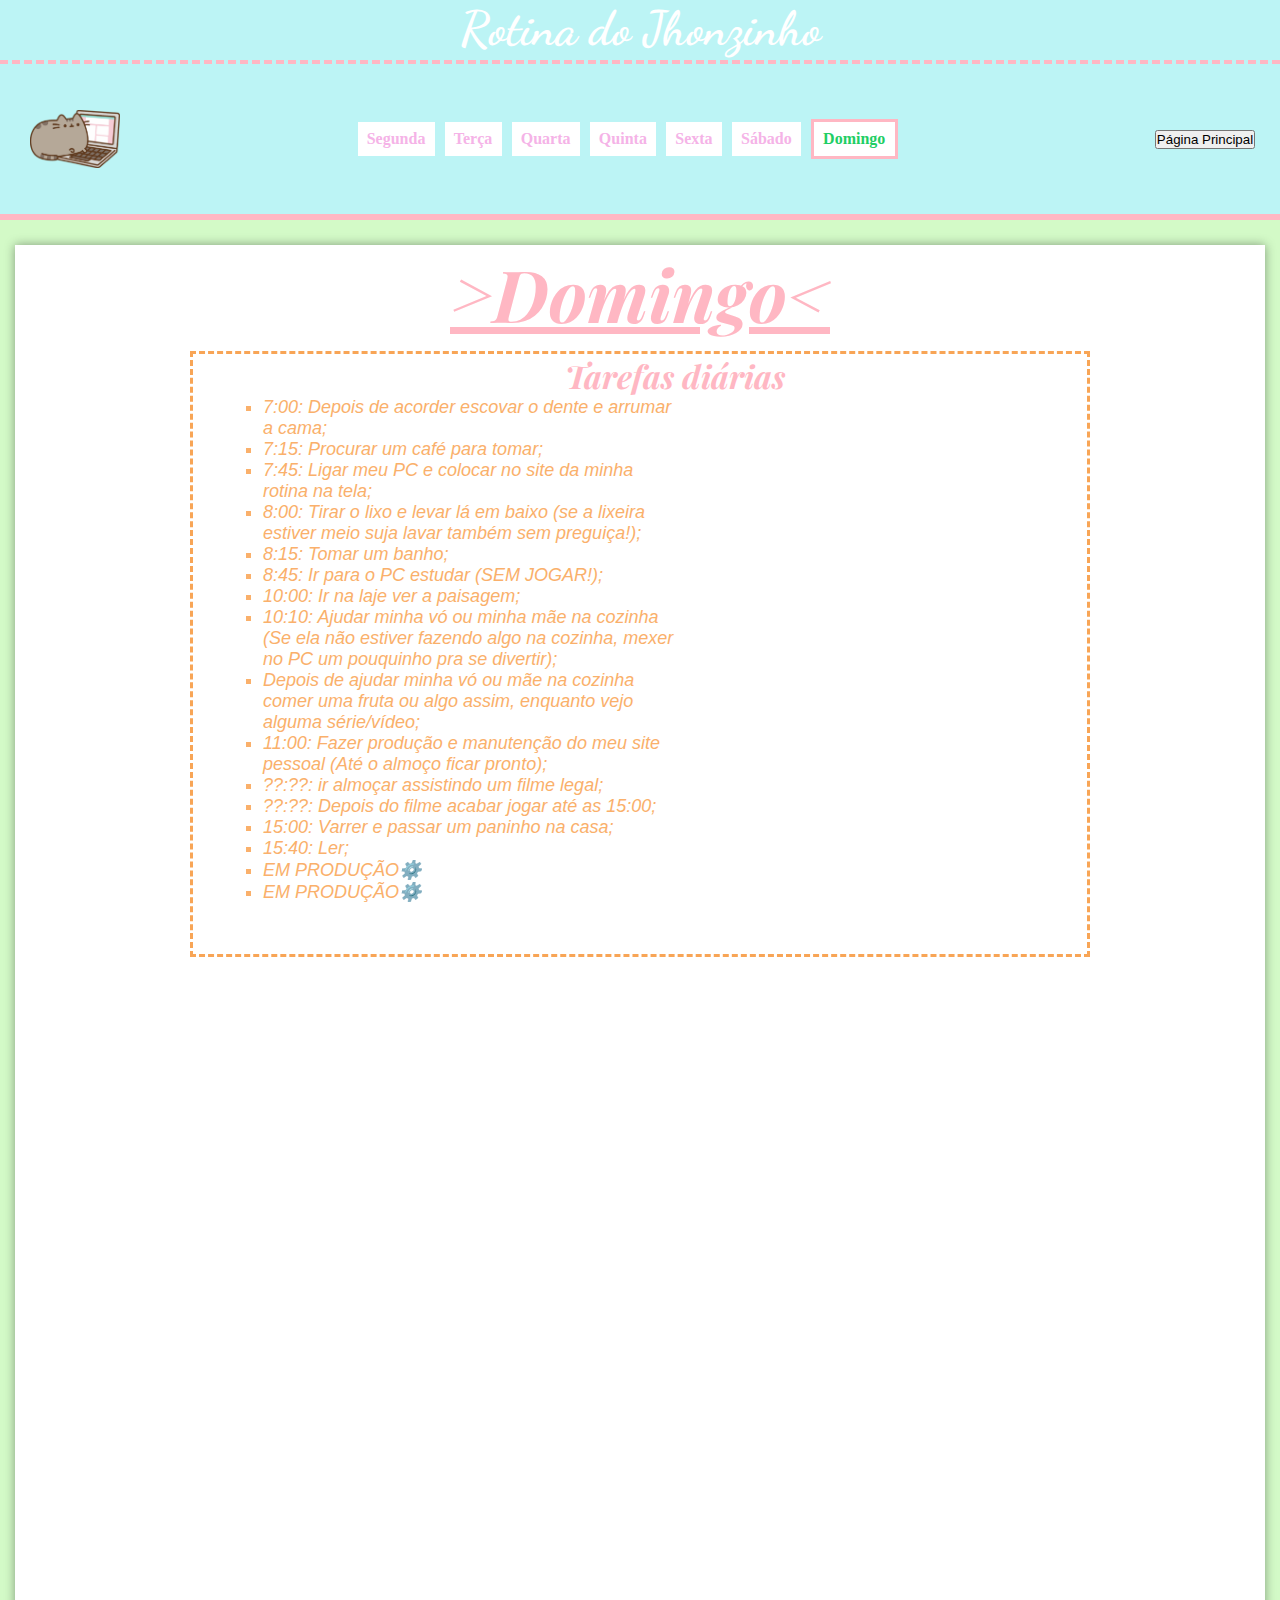
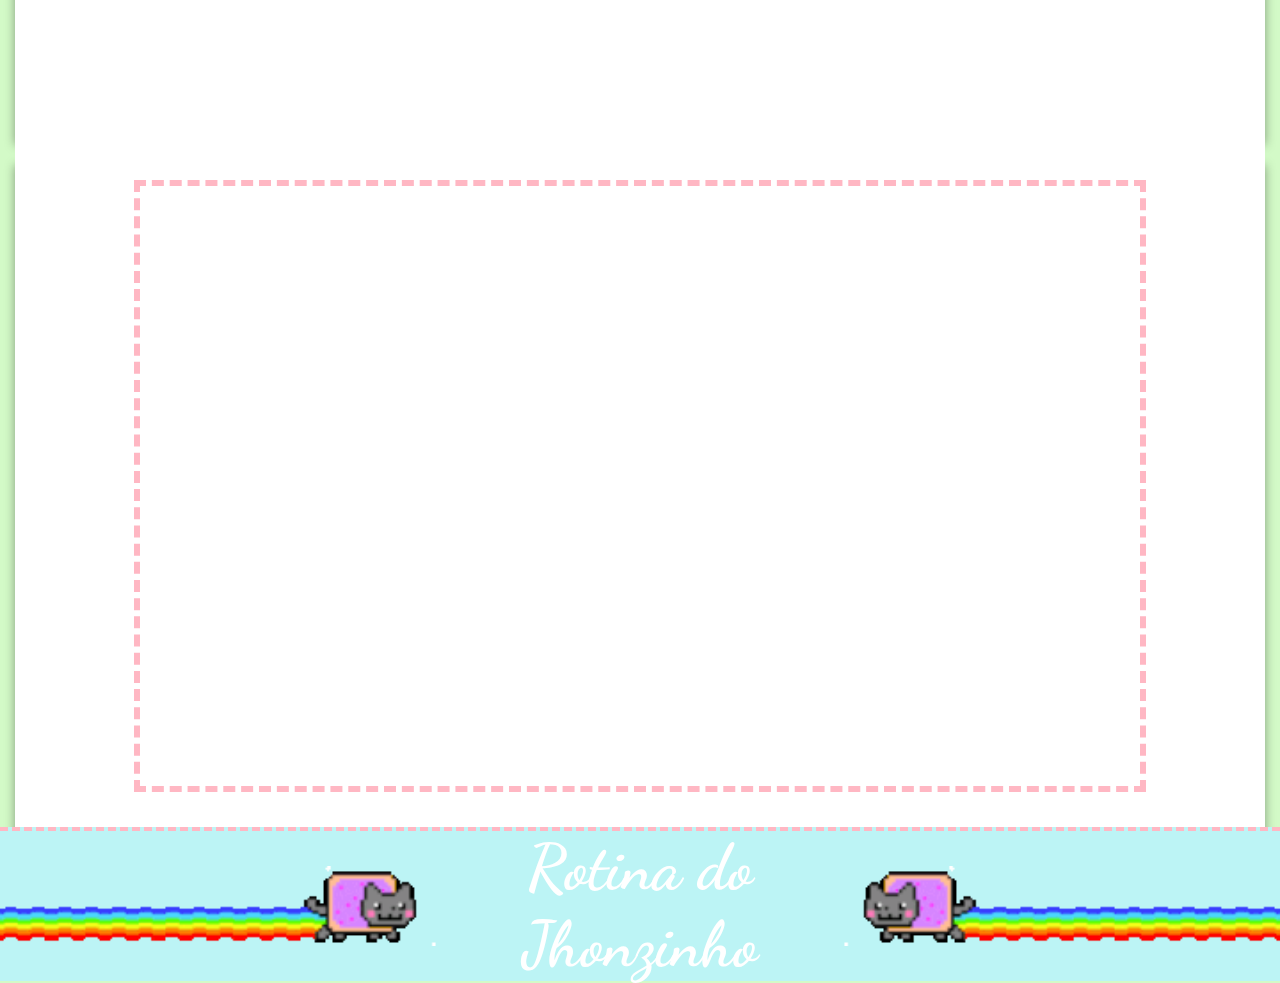
==== Dias-da-semana-html/domingo.html @ 5cc9ad03 "Organizada nos arquivo" ====
<!DOCTYPE html>
<html lang="pt-br">
<head>
    <meta charset="UTF-8">
    <meta http-equiv="X-UA-Compatible" content="IE=edge">
    <meta name="viewport" content="width=device-width, initial-scale=1.0">
    <link rel="shortcut icon" href="../Favicon/favicon.ico" type="image/x-icon">
    <link rel="stylesheet" href="../Style/style-padrao.css">
    <link rel="stylesheet" href="../style-domingo.css">
    <title>>Domingo<</title>
</head>
<body>
    <header>
        <h1>Rotina do Jhonzinho</h1>
        <nav>              
            <img class="gatinho-no-pc" src="../gatinho-no-pc-removebg.png" alt="gatinho no pc">    
            <div class="dias-da-semana">
                <a href="segunda-feira.html" class="segunda dias-uteis flex-grow1">Segunda</a>
                <a href="terça-feira.html" class="terça dias-uteis flex-grow1">Terça</a>
                <a href="quarta-feira.html" class="quarta dias-uteis flex-grow1">Quarta</a>
                <a href="quinta-feira.html" class="quinta dias-uteis flex-grow1">Quinta</a>
                <a href="sexta-feira.html" class="sexta dias-uteis flex-grow1">Sexta</a>
                <a href="sabado.html" class="sabado final-de-semana flex-grow1">Sábado</a>
                <a href="domingo.html" class="domingo final-de-semana flex-grow1">Domingo</a>
            </div>

            <div class="espaco-lado-esquerdo-nav">
                <a href="../index.html"><input class="botao-header" type="button" value="Página Principal"></a>
            </div>
        </nav>
    </header>

        <main class="main-dias-da-semana">
            <p class="dia-main">>Domingo<</p>
            
            <div class="lista-de-cima">
                <div class="tarefas-diarias">
                    <h1 class="primeira-lista-titulo">Tarefas diárias</h1>
                    <ul>
                        
                        <li class="item-primeira-lista">7:00: Depois de acorder escovar o dente e arrumar a cama;</li>
                        <li class="item-primeira-lista">7:15: Procurar um café para tomar;</li>
                        <li class="item-primeira-lista">7:45: Ligar meu PC e colocar no site da minha rotina na tela;</li>
                        <li class="item-primeira-lista">8:00: Tirar o lixo e levar lá em baixo (se a lixeira estiver meio suja lavar também sem preguiça!);</li>
                        <li class="item-primeira-lista">8:15: Tomar um banho;</li>
                        <li class="item-primeira-lista">8:45: Ir para o PC estudar (SEM JOGAR!);</li>
                        <li class="item-primeira-lista">10:00: Ir na laje ver a paisagem;</li>
                        <li class="item-primeira-lista">10:10: Ajudar minha vó ou minha mãe na cozinha (Se ela não estiver fazendo algo na cozinha, mexer no PC um pouquinho pra se divertir);</li>
                        <li class="item-primeira-lista">Depois de ajudar minha vó ou mãe na cozinha comer uma fruta ou algo assim, enquanto vejo alguma série/vídeo;</li>
                        <li class="item-primeira-lista">11:00: Fazer produção e manutenção do meu site pessoal (Até o almoço ficar pronto);</li>
                        <li class="item-primeira-lista">??:??: ir almoçar assistindo um filme legal;</li>
                        <li class="item-primeira-lista">??:??: Depois do filme acabar jogar até as 15:00;</li>
                        <li class="item-primeira-lista">15:00: Varrer e passar um paninho na casa;</li>
                        <li class="item-primeira-lista">15:40: Ler;</li>
                        <li class="item-primeira-lista">EM PRODUÇÃO⚙️</li>
                        <li class="item-primeira-lista">EM PRODUÇÃO⚙️</li>


                    </ul>
                </div>
            


        </main>

        <div class="div-emcima-do-footer">
            <iframe class="mlem" src="https://www.youtube.com/embed/abV7skyNeWk" title="YouTube video player" frameborder="0" allow="accelerometer; autoplay; clipboard-write; encrypted-media; gyroscope; picture-in-picture"></iframe>


        </div>

            <footer class="footer-pagina-principal">

                <img class="gatinho-footer-left" src="../gatinho-rainbow-gif-resizezd.gif" alt="Gatinho rainbow sem fundo resized">
                <h1>Rotina do Jhonzinho</h1>
                <img class="gatinho-footer-right" src="../gatinho-rainbow-gif-resizezd.gif" alt="Gatinho rainbow sem fundo resized">
            

            </footer>
---- Style/style-padrao.css ----
@import url('https://fonts.googleapis.com/css2?family=Dancing+Script:wght@400;500&display=swap');

@import url('https://fonts.googleapis.com/css2?family=Patua+One&display=swap');

@import url('https://fonts.googleapis.com/css2?family=Playfair+Display:ital,wght@0,579;1,579&display=swap');

@import url('https://fonts.googleapis.com/css2?family=Arvo&display=swap');



*{
    padding: 0;
    margin: 0;
}

body{
    background-color: #D3FAC7;
}

header{
    display: flex;
    align-items: center;
    flex-direction: column;
    width: 100%;
    min-width: 490px;
    min-height: 150px;
    max-height: 230px;
    background-color: #BCF4F5;
    border-bottom: 6px solid #FFB7C3;
}

header > h1{
    font-family: 'Dancing Script';
    font-size: 3em;
    color: white;
}

.botao-header{
    min-width: 100px;
}

.gatinho-no-pc{
    width: 90px;
    padding: 5px;
    margin-left: 25px;
}

nav{
    width: 100%;
    min-height: 150px;
    max-height: 200px;
    display: flex;
    justify-content: space-between;
    align-items: center;
    border-top: 4px dashed #FFB7C3;
    margin-top: 3px;
    
}

.espaco-lado-esquerdo-nav{
    width: 150px;
    height: 50px;
    display: flex;
    justify-content: center;
    align-items: center;
}

.dias-da-semana{
    display: flex;
    justify-content: space-between;
    align-items: center;
    flex-wrap: wrap;
    min-height: 50px;
    max-height: 150px;
    width: 550px;
    text-align: center;
}

.flex-grow1{
    flex-grow: 1;
}
.final-de-semana, .dias-uteis{
    padding: 8px;
    margin: 5px 5px;
    background-color: white;
    text-decoration: none;
}

.dias-uteis:hover{
    border: 3px solid #FFB7C3;
    text-decoration: underline;
    color: #8fceeb;
    font-weight: 900;
}

.final-de-semana:hover{
    border: 3px solid #14ad52;
    text-decoration: underline;
    color: #8fceeb;
    font-weight: 900;
}

.final-de-semana:active{
    background-color: rgb(255, 191, 139);
    color: #fc40bd;
}

.dias-uteis:active{
    background-color: rgb(255, 191, 139);
    color: #fc40bd;
}

.dias-uteis{
    color: #f5b3e7;
    font-weight: 700;
}

.final-de-semana{
    color: #f5b3e7;
    font-weight: 700;
}

.main-dias-da-semana{
    display: flex;
    flex-direction: column;
    margin: 25px auto 0 auto;
    height: 1500px;
    min-width: 350px;
    max-width: 1250px;
    background-color: white;
    box-shadow: 0px 0px 10px rgba(0, 0, 0, 0.384);
}
---- style-domingo.css ----
.domingo{
    color: #1ece64;
    font-weight: 800;
    border: 3px solid #FFB7C3;
}

.dia-main{
    text-align: center;
    font-size: 4.5em;
    font-family: 'Playfair Display';
    font-style: italic;
    font-weight: 700;
    color: #FFB7C3;
    text-decoration: underline;
}

.lista-de-cima{
    max-width: 894px;
    min-width: 894px;
    height: 600px;
    display: flex;
    flex-direction: row;
    border: 3px dashed #f8a556;
    margin: 10px auto 0 auto;
}

.tarefas-diarias{
    display: flex;
    flex-direction: column;
    width: 900px;
    height: 600px;
}

.item-primeira-lista{
    padding-right: 25px;
    font-size: 18px;
    font-family: 'Gill Sans', 'Gill Sans MT', Calibri, 'Trebuchet MS', sans-serif;
    font-weight: 300;
    font-style: italic;
    color: #fab06b;
}

.primeira-lista-titulo{
    align-self: center;
    font-family: 'Playfair Display';
    font-style: italic;
    color: #FFB7C3;
    padding-left: 70px;
}


ul{
    display: flex;
    flex-direction: column;
    flex-wrap: wrap;
    height: 560px;
    width: 440px;
    padding-left: 70px;
    list-style-type: square;
}

.div-emcima-do-footer{
    display: flex;
    flex-direction: column;
    align-content: center;
    min-width: 350px;
    max-width: 1250px;
    background-color: white;
    margin: 0 auto 0 auto;
    box-shadow: 0px 20px 10px rgba(0, 0, 0, 0.384);
}

.mlem{
    width: 1000px;
    height: 600px;
    border: 6px dashed #FFB7C3;
    align-self: center;
    margin: 35px;
}

.footer-pagina-principal{
    display: flex;
    align-items: center;
    justify-content: space-between;
    border-top: 4px dashed #FFB7C3;
    width: 100%;
    height: 150px;
    background-color: #BCF4F5;
    text-align: center;
}

.gatinho-footer-left{
    width: 500px;
    height: 80px;
}

.footer-pagina-principal > h1{
    font-family: 'Dancing Script';
    font-size: 4em;
    color: white;
}

.gatinho-footer-right{
    width: 500px;
    height: 80px;
    -moz-transform: scaleX(-1);
    -o-transform: scaleX(-1);
    -webkit-transform: scaleX(-1);
    transform: scaleX(-1);
}
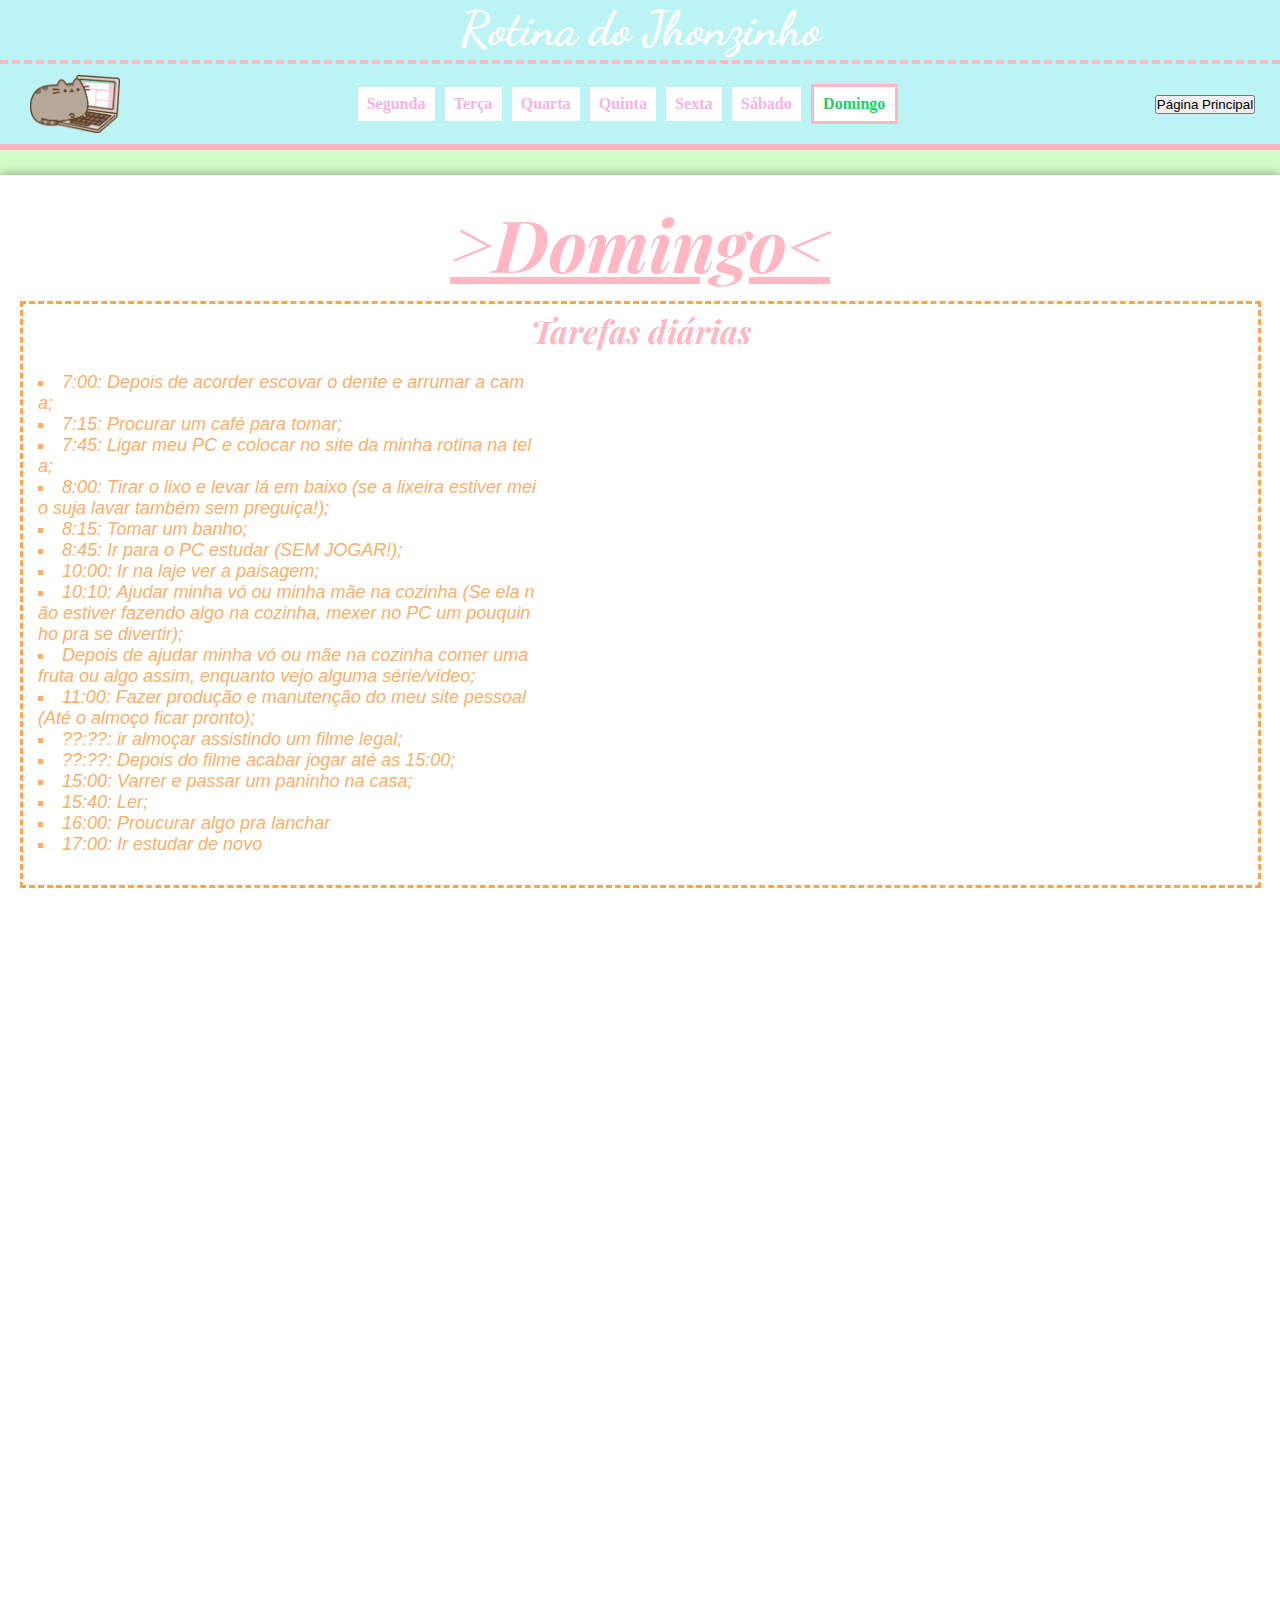
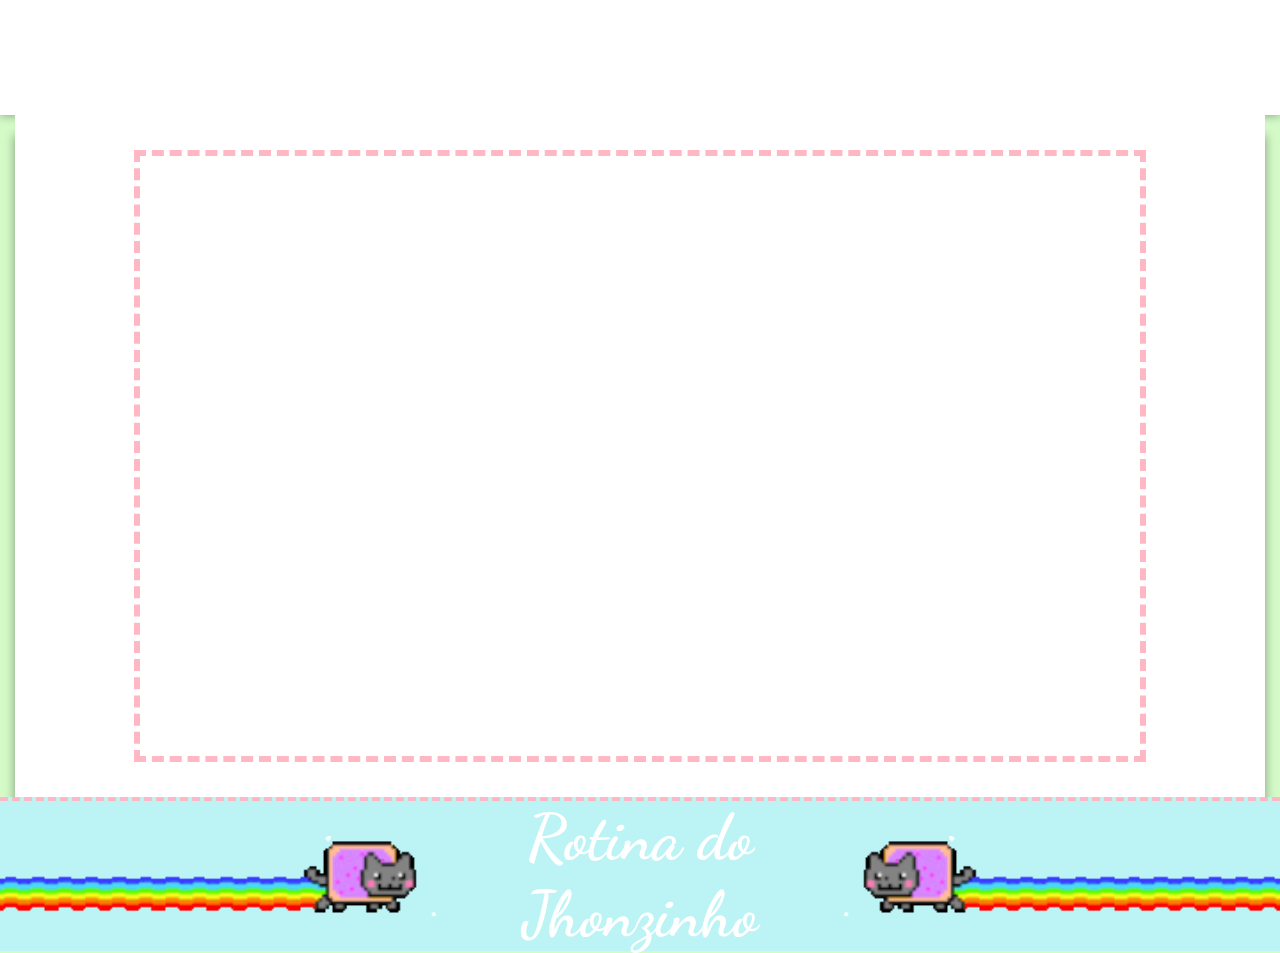
==== commit 98b42dfe: "Responsividade nos dias da semana" ====
--- a/Dias-da-semana-html/domingo.html
+++ b/Dias-da-semana-html/domingo.html
@@ -38,23 +38,22 @@
                     <h1 class="primeira-lista-titulo">Tarefas diárias</h1>
                     <ul>
                         
-                        <li class="item-primeira-lista">7:00: Depois de acorder escovar o dente e arrumar a cama;</li>
-                        <li class="item-primeira-lista">7:15: Procurar um café para tomar;</li>
-                        <li class="item-primeira-lista">7:45: Ligar meu PC e colocar no site da minha rotina na tela;</li>
-                        <li class="item-primeira-lista">8:00: Tirar o lixo e levar lá em baixo (se a lixeira estiver meio suja lavar também sem preguiça!);</li>
-                        <li class="item-primeira-lista">8:15: Tomar um banho;</li>
-                        <li class="item-primeira-lista">8:45: Ir para o PC estudar (SEM JOGAR!);</li>
-                        <li class="item-primeira-lista">10:00: Ir na laje ver a paisagem;</li>
-                        <li class="item-primeira-lista">10:10: Ajudar minha vó ou minha mãe na cozinha (Se ela não estiver fazendo algo na cozinha, mexer no PC um pouquinho pra se divertir);</li>
+                        <li class="item-primeira-lista"><strong>7:00: </strong>Depois de acorder escovar o dente e arrumar a cama;</li>
+                        <li class="item-primeira-lista"><strong>7:15: </strong>Procurar um café para tomar;</li>
+                        <li class="item-primeira-lista"><strong>7:45: </strong>Ligar meu PC e colocar no site da minha rotina na tela;</li>
+                        <li class="item-primeira-lista"><strong>8:00: </strong>Tirar o lixo e levar lá em baixo (se a lixeira estiver meio suja lavar também sem preguiça!);</li>
+                        <li class="item-primeira-lista"><strong>8:15: </strong>Tomar um banho;</li>
+                        <li class="item-primeira-lista"><strong>8:45: </strong>Ir para o PC estudar (SEM JOGAR!);</li>
+                        <li class="item-primeira-lista"><strong>10:00:</strong> Ir na laje ver a paisagem;</li>
+                        <li class="item-primeira-lista"><strong>10:10:</strong> Ajudar minha vó ou minha mãe na cozinha (Se ela não estiver fazendo algo na cozinha, mexer no PC um pouquinho pra se divertir);</li>
                         <li class="item-primeira-lista">Depois de ajudar minha vó ou mãe na cozinha comer uma fruta ou algo assim, enquanto vejo alguma série/vídeo;</li>
-                        <li class="item-primeira-lista">11:00: Fazer produção e manutenção do meu site pessoal (Até o almoço ficar pronto);</li>
-                        <li class="item-primeira-lista">??:??: ir almoçar assistindo um filme legal;</li>
-                        <li class="item-primeira-lista">??:??: Depois do filme acabar jogar até as 15:00;</li>
-                        <li class="item-primeira-lista">15:00: Varrer e passar um paninho na casa;</li>
-                        <li class="item-primeira-lista">15:40: Ler;</li>
-                        <li class="item-primeira-lista">EM PRODUÇÃO⚙️</li>
-                        <li class="item-primeira-lista">EM PRODUÇÃO⚙️</li>
-
+                        <li class="item-primeira-lista"><strong>11:00:</strong> Fazer produção e manutenção do meu site pessoal (Até o almoço ficar pronto);</li>
+                        <li class="item-primeira-lista"><strong>??:??:</strong> ir almoçar assistindo um filme legal;</li>
+                        <li class="item-primeira-lista"><strong>??:??:</strong> Depois do filme acabar jogar até as 15:00;</li>
+                        <li class="item-primeira-lista"><strong>15:00:</strong> Varrer e passar um paninho na casa;</li>
+                        <li class="item-primeira-lista"><strong>15:40:</strong> Ler;</li>
+                        <li class="item-primeira-lista"><strong>16:00:</strong> Proucurar algo pra lanchar</li>
+                        <li class="item-primeira-lista"><strong>17:00:</strong> Ir estudar de novo</li>
 
                     </ul>
                 </div>
--- a/Style/style-padrao.css
+++ b/Style/style-padrao.css
@@ -24,7 +24,7 @@
     flex-direction: column;
     width: 100%;
     min-width: 490px;
-    min-height: 150px;
+    min-height: 100px;
     max-height: 230px;
     background-color: #BCF4F5;
     border-bottom: 6px solid #FFB7C3;
@@ -48,7 +48,7 @@
 
 nav{
     width: 100%;
-    min-height: 150px;
+    min-height: 80px;
     max-height: 200px;
     display: flex;
     justify-content: space-between;
@@ -75,6 +75,7 @@
     max-height: 150px;
     width: 550px;
     text-align: center;
+    padding: 10px 0px;
 }
 
 .flex-grow1{
@@ -130,6 +131,7 @@
     max-width: 1250px;
     background-color: white;
     box-shadow: 0px 0px 10px rgba(0, 0, 0, 0.384);
+    padding: 20px;
 }
 
 
--- a/style-domingo.css
+++ b/style-domingo.css
@@ -19,23 +19,25 @@
 }
 
 .lista-de-cima{
-    max-width: 894px;
-    min-width: 894px;
-    height: 600px;
+    width: 99.6%;
+    max-height: 850px;
     display: flex;
     flex-direction: row;
     border: 3px dashed #f8a556;
     margin: 10px auto 0 auto;
+    padding: 5px 0px 20px 0px;
 }
 
 .tarefas-diarias{
     display: flex;
     flex-direction: column;
-    width: 900px;
-    height: 600px;
+    width: 100%;
+    max-height: 850px;
 }
 
 .item-primeira-lista{
+    max-width: 500px;
+    max-height: 128px;
     padding-right: 25px;
     font-size: 18px;
     font-family: 'Gill Sans', 'Gill Sans MT', Calibri, 'Trebuchet MS', sans-serif;
@@ -49,7 +51,7 @@
     font-family: 'Playfair Display';
     font-style: italic;
     color: #FFB7C3;
-    padding-left: 70px;
+    padding-bottom: 20px;
 }
 
 
@@ -57,10 +59,13 @@
     display: flex;
     flex-direction: column;
     flex-wrap: wrap;
-    height: 560px;
-    width: 440px;
-    padding-left: 70px;
+    max-height: 850px;
+    width: 98%;
+    list-style-position: inside;
+    padding-left: 15px;
+    padding-bottom: 10px;
     list-style-type: square;
+    word-break: break-all;
 }
 
 .div-emcima-do-footer{
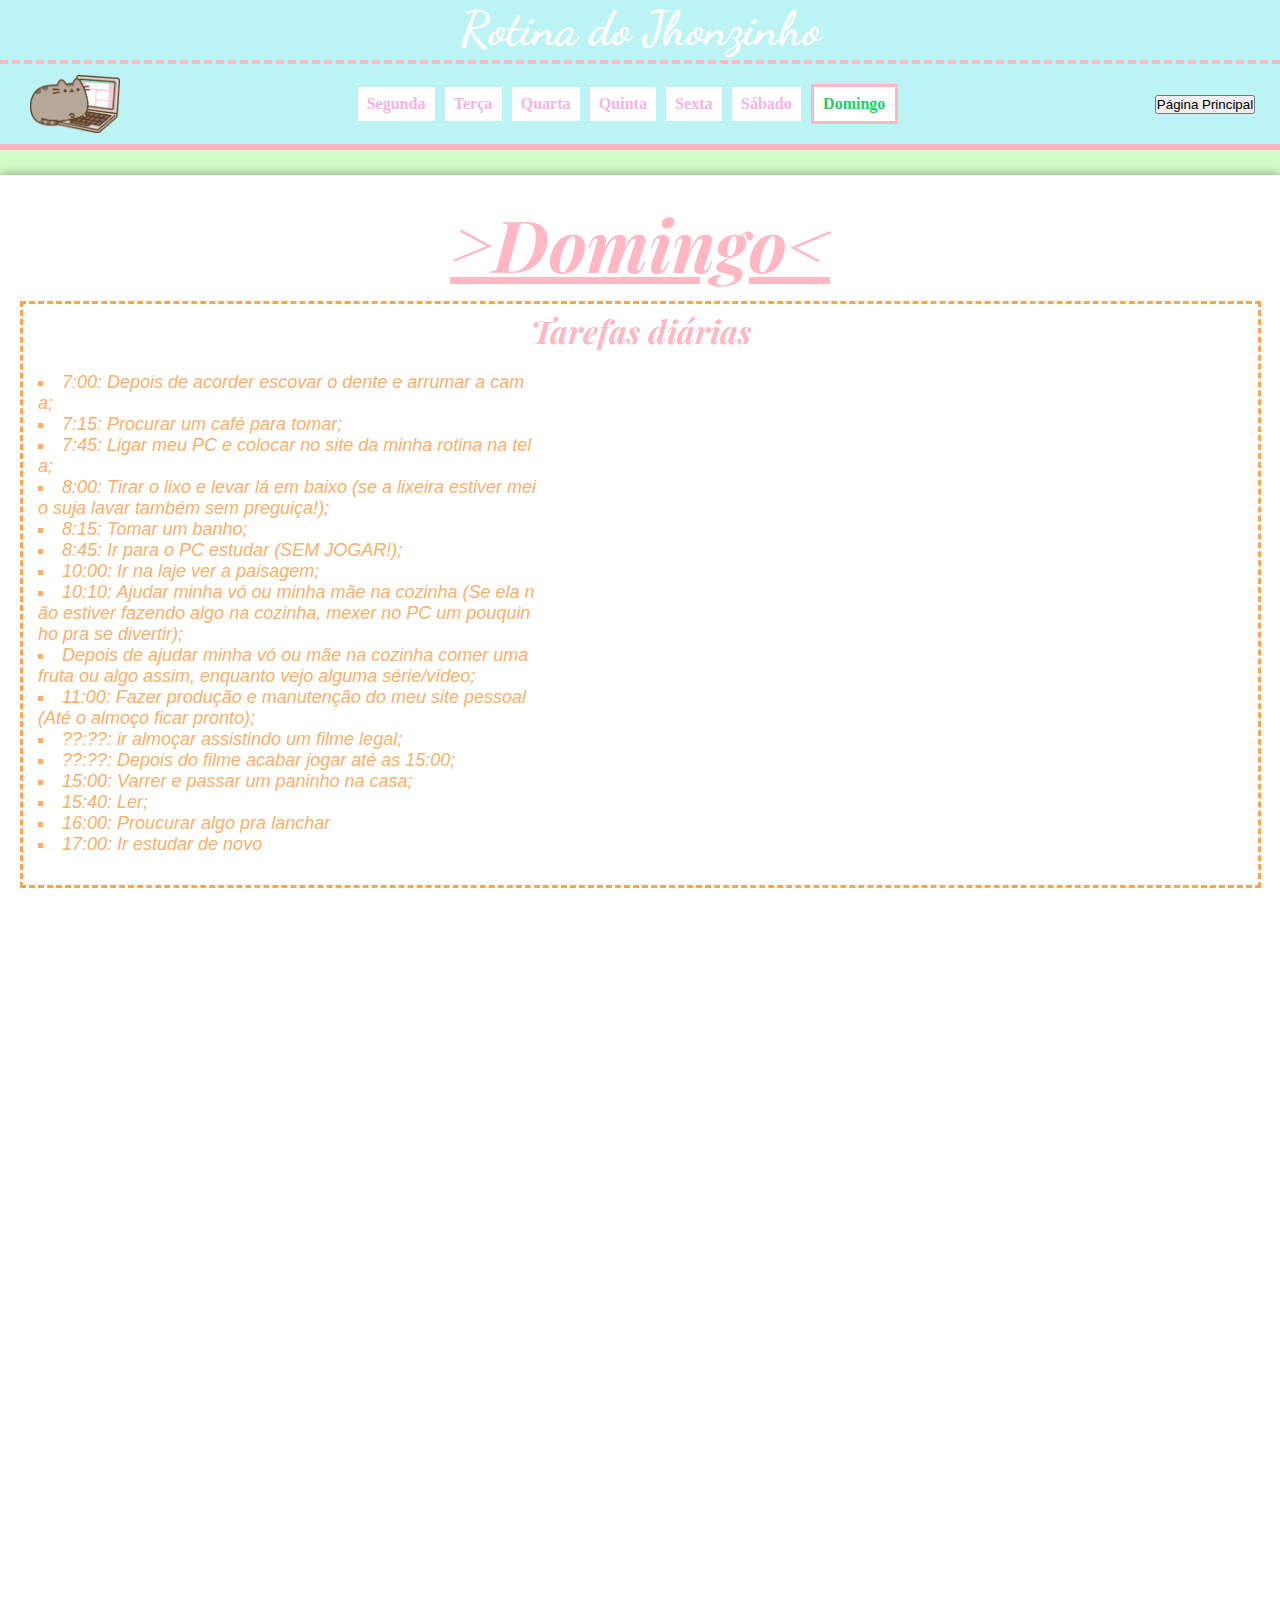
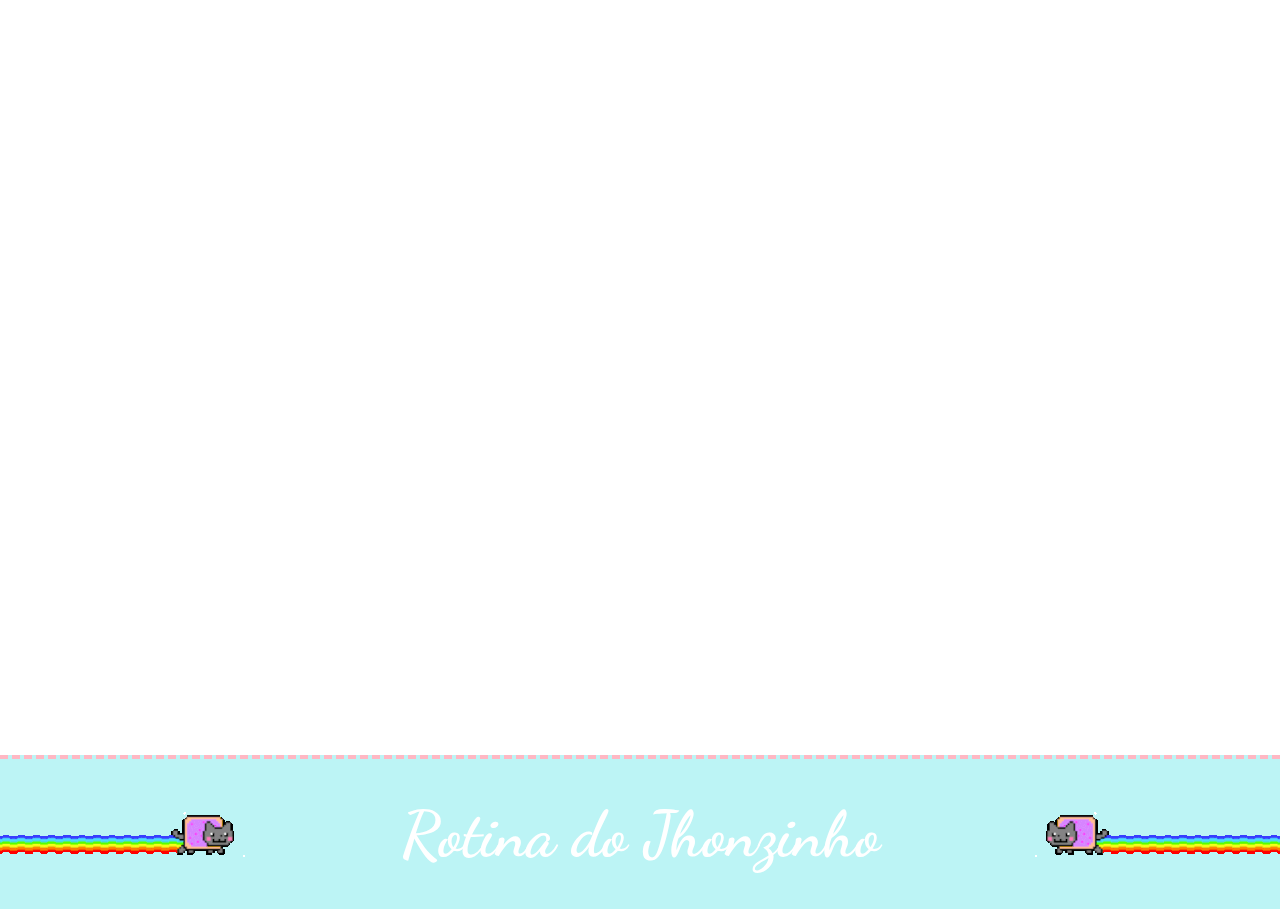
==== commit d5b96927: "Responsividade dias da semana footer" ====
--- a/Dias-da-semana-html/domingo.html
+++ b/Dias-da-semana-html/domingo.html
@@ -63,9 +63,9 @@
         </main>
 
         <div class="div-emcima-do-footer">
-            <iframe class="mlem" src="https://www.youtube.com/embed/abV7skyNeWk" title="YouTube video player" frameborder="0" allow="accelerometer; autoplay; clipboard-write; encrypted-media; gyroscope; picture-in-picture"></iframe>
-
-
+            <div class="div-mlam">
+                <iframe width="560" height="315" src="https://www.youtube.com/embed/abV7skyNeWk" title="YouTube video player" frameborder="0" allow="accelerometer; autoplay; clipboard-write; encrypted-media; gyroscope; picture-in-picture" allowfullscreen></iframe>
+            </div>
         </div>
 
             <footer class="footer-pagina-principal">
--- a/Style/style-padrao.css
+++ b/Style/style-padrao.css
@@ -127,8 +127,8 @@
     flex-direction: column;
     margin: 25px auto 0 auto;
     height: 1500px;
-    min-width: 350px;
-    max-width: 1250px;
+    min-width: 450px;
+    max-width: 1300px;
     background-color: white;
     box-shadow: 0px 0px 10px rgba(0, 0, 0, 0.384);
     padding: 20px;
--- a/style-domingo.css
+++ b/style-domingo.css
@@ -72,19 +72,29 @@
     display: flex;
     flex-direction: column;
     align-content: center;
-    min-width: 350px;
-    max-width: 1250px;
+    min-width: 450px;
+    max-width: 1300px;
+    height: 600px;
     background-color: white;
-    margin: 0 auto 0 auto;
+    margin: 0 auto;
+    padding: 20px;
     box-shadow: 0px 20px 10px rgba(0, 0, 0, 0.384);
 }
 
-.mlem{
-    width: 1000px;
-    height: 600px;
-    border: 6px dashed #FFB7C3;
-    align-self: center;
-    margin: 35px;
+.div-mlam{
+    background-color: white;
+    margin: 0 -20px 20px -20px;
+    padding: 20px;
+    padding-bottom: 45%;
+    position: relative;
+}
+
+.div-mlam > iframe{
+    position: absolute;
+    top: 5%;
+    left: 5%;
+    width: 90%;
+    height: 90%;
 }
 
 .footer-pagina-principal{
@@ -92,15 +102,17 @@
     align-items: center;
     justify-content: space-between;
     border-top: 4px dashed #FFB7C3;
-    width: 100%;
+    max-width: 100%;
+    min-width: 490px;
     height: 150px;
     background-color: #BCF4F5;
     text-align: center;
 }
 
 .gatinho-footer-left{
-    width: 500px;
-    height: 80px;
+    min-width: 130px;
+    max-height: 80px;
+    min-height: 30px;
 }
 
 .footer-pagina-principal > h1{
@@ -110,8 +122,9 @@
 }
 
 .gatinho-footer-right{
-    width: 500px;
-    height: 80px;
+    min-width: 130px;
+    max-height: 80px;
+    min-height: 30px;
     -moz-transform: scaleX(-1);
     -o-transform: scaleX(-1);
     -webkit-transform: scaleX(-1);
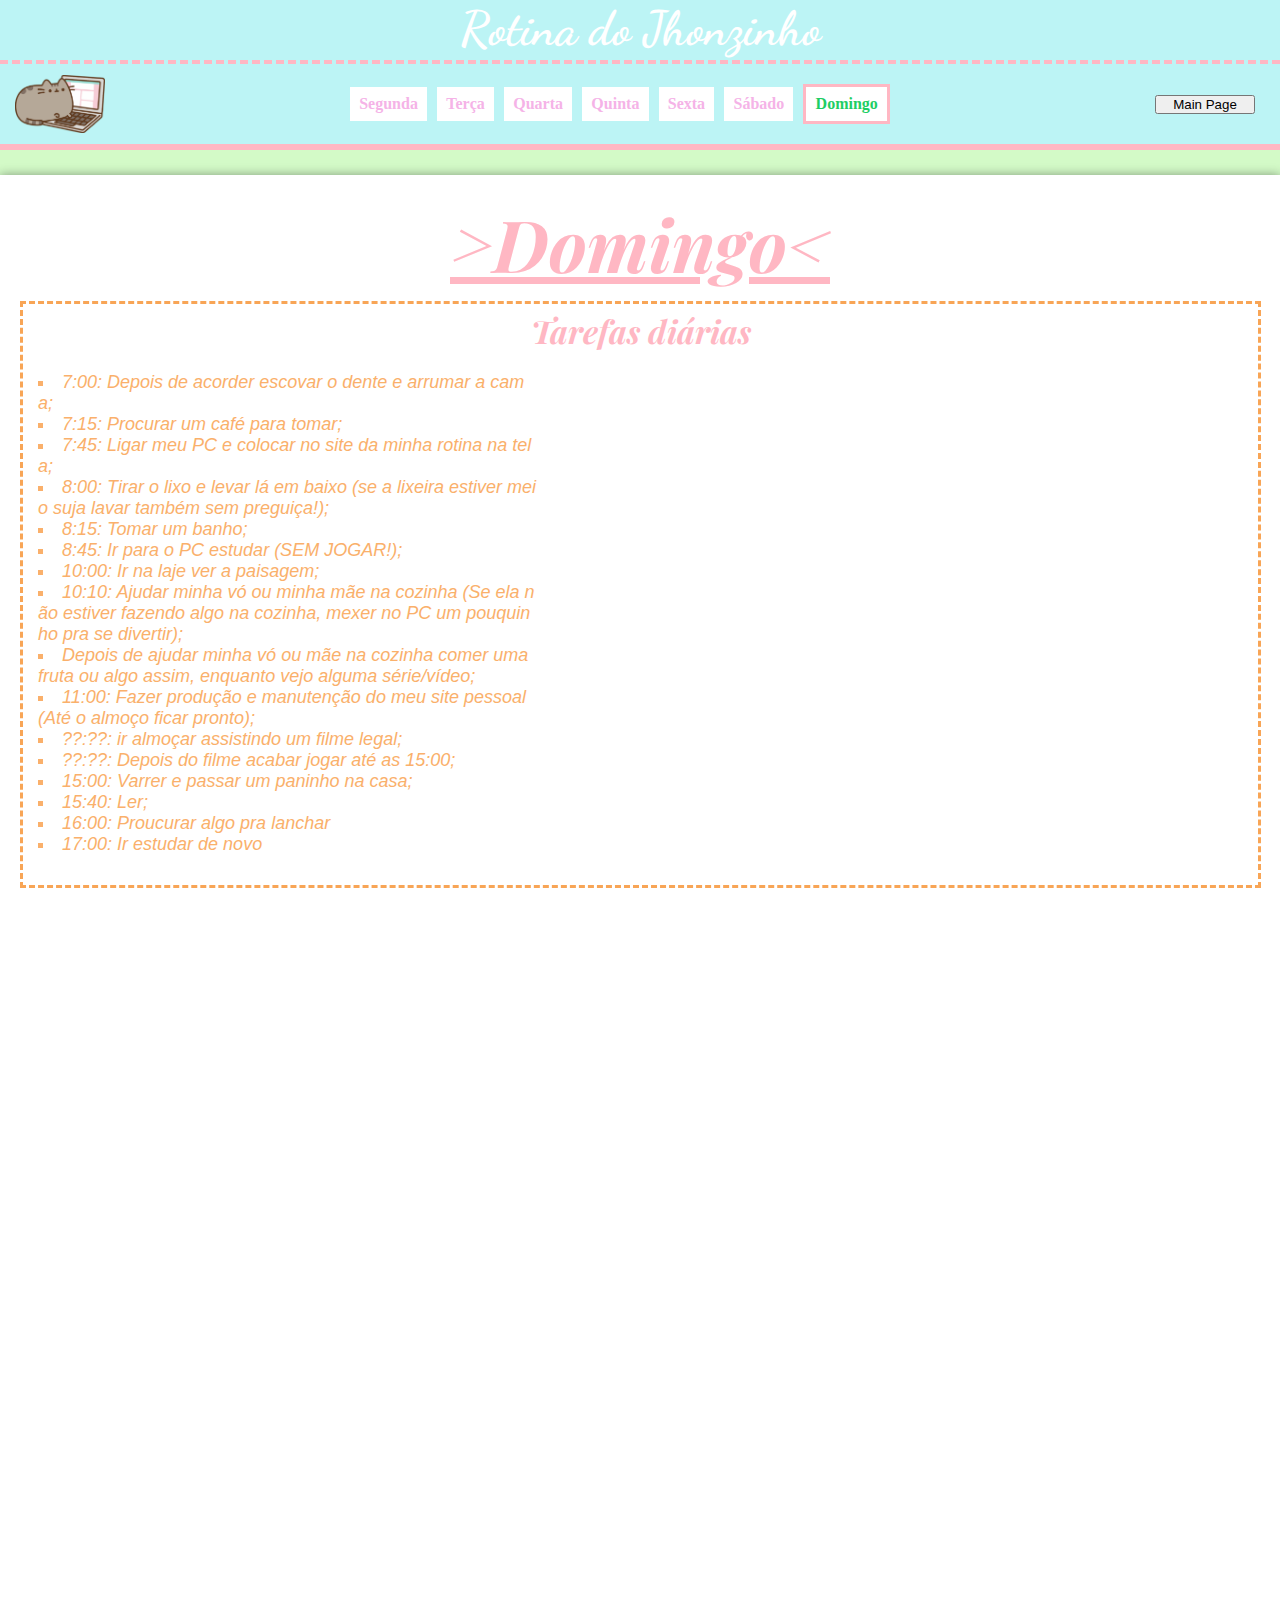
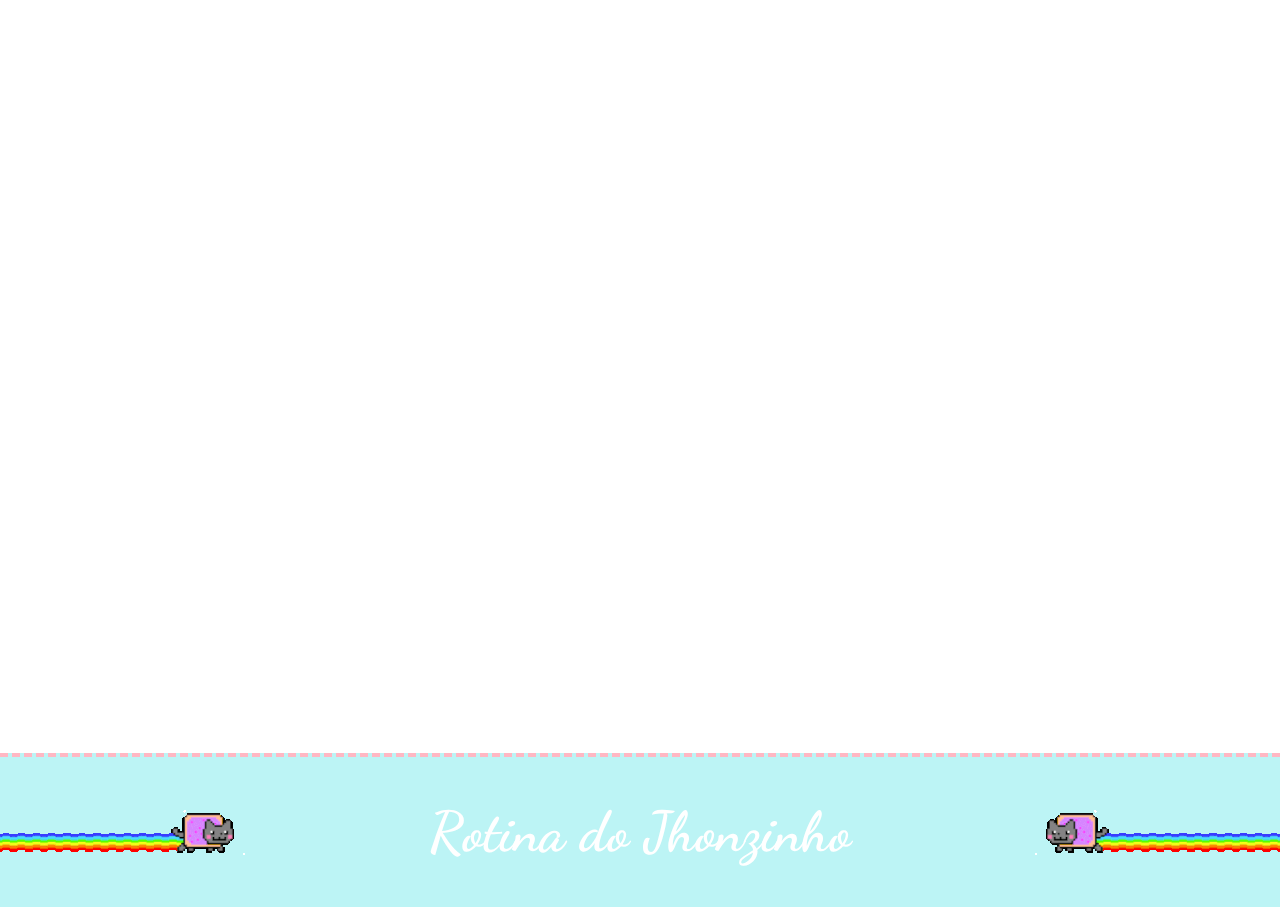
==== commit 442a2b2f: "Responsividade (DNV)" ====
--- a/Dias-da-semana-html/domingo.html
+++ b/Dias-da-semana-html/domingo.html
@@ -25,7 +25,7 @@
             </div>
 
             <div class="espaco-lado-esquerdo-nav">
-                <a href="../index.html"><input class="botao-header" type="button" value="Página Principal"></a>
+                <a href="../index.html"><input class="botao-header" type="button" value="Main Page"></a>
             </div>
         </nav>
     </header>
--- a/Style/style-padrao.css
+++ b/Style/style-padrao.css
@@ -23,9 +23,9 @@
     align-items: center;
     flex-direction: column;
     width: 100%;
-    min-width: 490px;
+    min-width: 400px;
     min-height: 100px;
-    max-height: 230px;
+    max-height: 300px;
     background-color: #BCF4F5;
     border-bottom: 6px solid #FFB7C3;
 }
@@ -43,13 +43,14 @@
 .gatinho-no-pc{
     width: 90px;
     padding: 5px;
-    margin-left: 25px;
+    margin-left: 10px;
 }
 
 nav{
     width: 100%;
+    min-width: 400px;
     min-height: 80px;
-    max-height: 200px;
+    max-height: 300px;
     display: flex;
     justify-content: space-between;
     align-items: center;
@@ -72,7 +73,7 @@
     align-items: center;
     flex-wrap: wrap;
     min-height: 50px;
-    max-height: 150px;
+    max-height: 200px;
     width: 550px;
     text-align: center;
     padding: 10px 0px;
@@ -81,6 +82,7 @@
 .flex-grow1{
     flex-grow: 1;
 }
+
 .final-de-semana, .dias-uteis{
     padding: 8px;
     margin: 5px 5px;
@@ -127,7 +129,7 @@
     flex-direction: column;
     margin: 25px auto 0 auto;
     height: 1500px;
-    min-width: 450px;
+    min-width: 350px;
     max-width: 1300px;
     background-color: white;
     box-shadow: 0px 0px 10px rgba(0, 0, 0, 0.384);
--- a/style-domingo.css
+++ b/style-domingo.css
@@ -71,10 +71,10 @@
 .div-emcima-do-footer{
     display: flex;
     flex-direction: column;
-    align-content: center;
-    min-width: 450px;
-    max-width: 1300px;
-    height: 600px;
+    min-width: 350px;
+    max-width: 1260px;
+    max-height: 600px;
+    min-height: 200px;
     background-color: white;
     margin: 0 auto;
     padding: 20px;
@@ -103,30 +103,30 @@
     justify-content: space-between;
     border-top: 4px dashed #FFB7C3;
     max-width: 100%;
-    min-width: 490px;
+    min-width: 400px;
     height: 150px;
     background-color: #BCF4F5;
     text-align: center;
 }
 
 .gatinho-footer-left{
-    min-width: 130px;
+    min-width: 98px;
     max-height: 80px;
     min-height: 30px;
 }
 
 .footer-pagina-principal > h1{
     font-family: 'Dancing Script';
-    font-size: 4em;
+    font-size: 3.5em;
     color: white;
 }
 
 .gatinho-footer-right{
-    min-width: 130px;
+    min-width: 98px;
     max-height: 80px;
     min-height: 30px;
     -moz-transform: scaleX(-1);
     -o-transform: scaleX(-1);
     -webkit-transform: scaleX(-1);
     transform: scaleX(-1);
-}+}
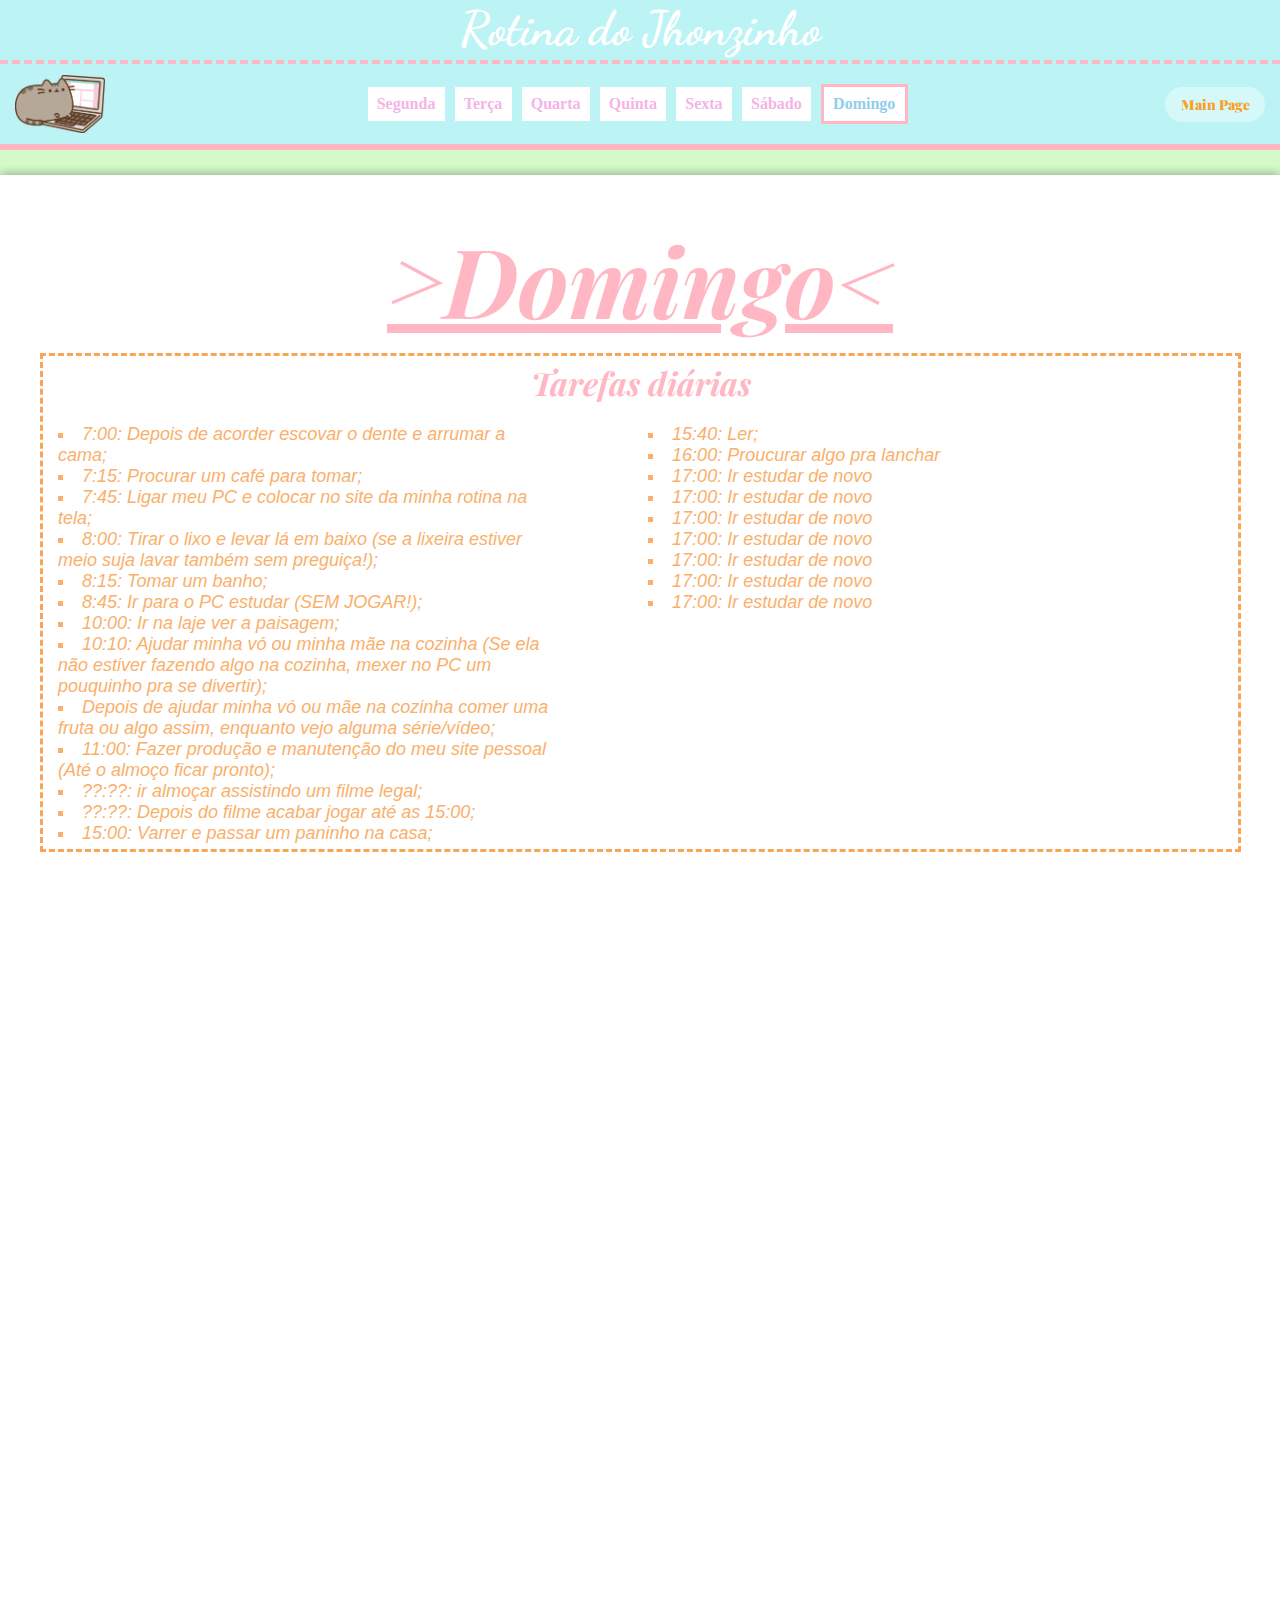
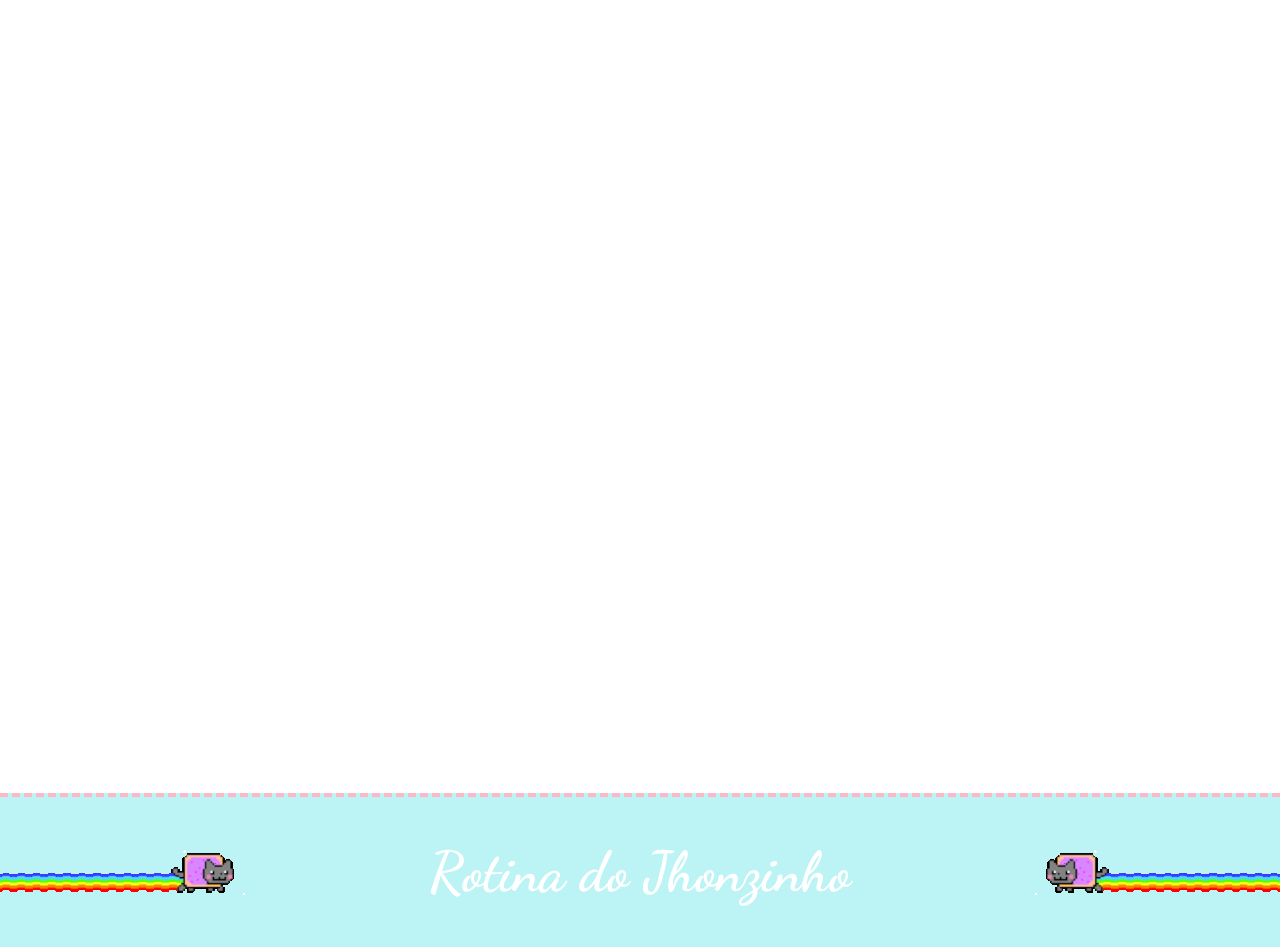
==== commit 1b917c92: "Organizando e fazendo responsividade" ====
--- a/Dias-da-semana-html/domingo.html
+++ b/Dias-da-semana-html/domingo.html
@@ -25,7 +25,7 @@
             </div>
 
             <div class="espaco-lado-esquerdo-nav">
-                <a href="../index.html"><input class="botao-header" type="button" value="Main Page"></a>
+                <a href="../index.html">Main Page</a>
             </div>
         </nav>
     </header>
@@ -54,6 +54,12 @@
                         <li class="item-primeira-lista"><strong>15:40:</strong> Ler;</li>
                         <li class="item-primeira-lista"><strong>16:00:</strong> Proucurar algo pra lanchar</li>
                         <li class="item-primeira-lista"><strong>17:00:</strong> Ir estudar de novo</li>
+                        <li class="item-primeira-lista"><strong>17:00:</strong> Ir estudar de novo</li>
+                        <li class="item-primeira-lista"><strong>17:00:</strong> Ir estudar de novo</li>
+                        <li class="item-primeira-lista"><strong>17:00:</strong> Ir estudar de novo</li>
+                        <li class="item-primeira-lista"><strong>17:00:</strong> Ir estudar de novo</li>
+                        <li class="item-primeira-lista"><strong>17:00:</strong> Ir estudar de novo</li>
+                        <li class="item-primeira-lista"><strong>17:00:</strong> Ir estudar de novo</li>
 
                     </ul>
                 </div>
--- a/Style/style-padrao.css
+++ b/Style/style-padrao.css
@@ -36,9 +36,6 @@
     color: white;
 }
 
-.botao-header{
-    min-width: 100px;
-}
 
 .gatinho-no-pc{
     width: 90px;
@@ -129,11 +126,11 @@
     flex-direction: column;
     margin: 25px auto 0 auto;
     height: 1500px;
-    min-width: 350px;
-    max-width: 1300px;
+    min-width: 320px;
+    max-width: 1200px;
     background-color: white;
     box-shadow: 0px 0px 10px rgba(0, 0, 0, 0.384);
-    padding: 20px;
+    padding: 40px;
 }
 
 
--- a/style-domingo.css
+++ b/style-domingo.css
@@ -2,15 +2,44 @@
 
 
 
+.espaco-lado-esquerdo-nav{
+    background-color: rgba(255, 255, 255, 0.377);
+    width: 100px;
+    min-width: 80px;
+    height: 35px;
+    border-radius: 20px;
+    margin-right: 15px;
+}
+
+.espaco-lado-esquerdo-nav > a{
+    color: rgba(255, 145, 0, 0.87);
+    text-decoration: none;
+    font-weight: 900;
+    font-size: 14px;
+    margin-right: 0px;
+    font-family: 'Playfair Display';
+}
+
+.espaco-lado-esquerdo-nav:hover{
+    background-color: rgb(250, 250, 250);
+    transition-duration: 0.3s;
+}
+
+@media (max-width: 823px){
+    .espaco-lado-esquerdo-nav {
+        margin: 0px 15px;
+    }
+}
+
 .domingo{
-    color: #1ece64;
+    color: #8fceeb;
     font-weight: 800;
     border: 3px solid #FFB7C3;
 }
 
 .dia-main{
     text-align: center;
-    font-size: 4.5em;
+    font-size: 6em;
     font-family: 'Playfair Display';
     font-style: italic;
     font-weight: 700;
@@ -18,24 +47,31 @@
     text-decoration: underline;
 }
 
+@media (max-width:580px) {
+    .dia-main{
+        font-size: 4em;
+    }
+}
+
 .lista-de-cima{
     width: 99.6%;
-    max-height: 850px;
+    max-height: 500px;
     display: flex;
     flex-direction: row;
     border: 3px dashed #f8a556;
     margin: 10px auto 0 auto;
-    padding: 5px 0px 20px 0px;
+    padding: 5px 0px 0px 0px;
 }
 
 .tarefas-diarias{
     display: flex;
     flex-direction: column;
     width: 100%;
-    max-height: 850px;
+    max-height: 500px;
 }
 
 .item-primeira-lista{
+    width: 50%;
     max-width: 500px;
     max-height: 128px;
     padding-right: 25px;
@@ -59,13 +95,30 @@
     display: flex;
     flex-direction: column;
     flex-wrap: wrap;
-    max-height: 850px;
-    width: 98%;
+    max-height: 430px;
+    width: 98.7.8%;
     list-style-position: inside;
     padding-left: 15px;
-    padding-bottom: 10px;
+    margin-bottom: 5px;
     list-style-type: square;
-    word-break: break-all;
+}
+
+@media (max-width: 900px) {
+    ul{
+        max-height: 900px;
+    }
+
+    .lista-de-cima{
+        max-height: 900px;
+    }
+
+    .tarefas-diarias{
+        max-height: 900px;
+    }
+
+    .item-primeira-lista{
+        width: 98%;
+    }
 }
 
 .div-emcima-do-footer{
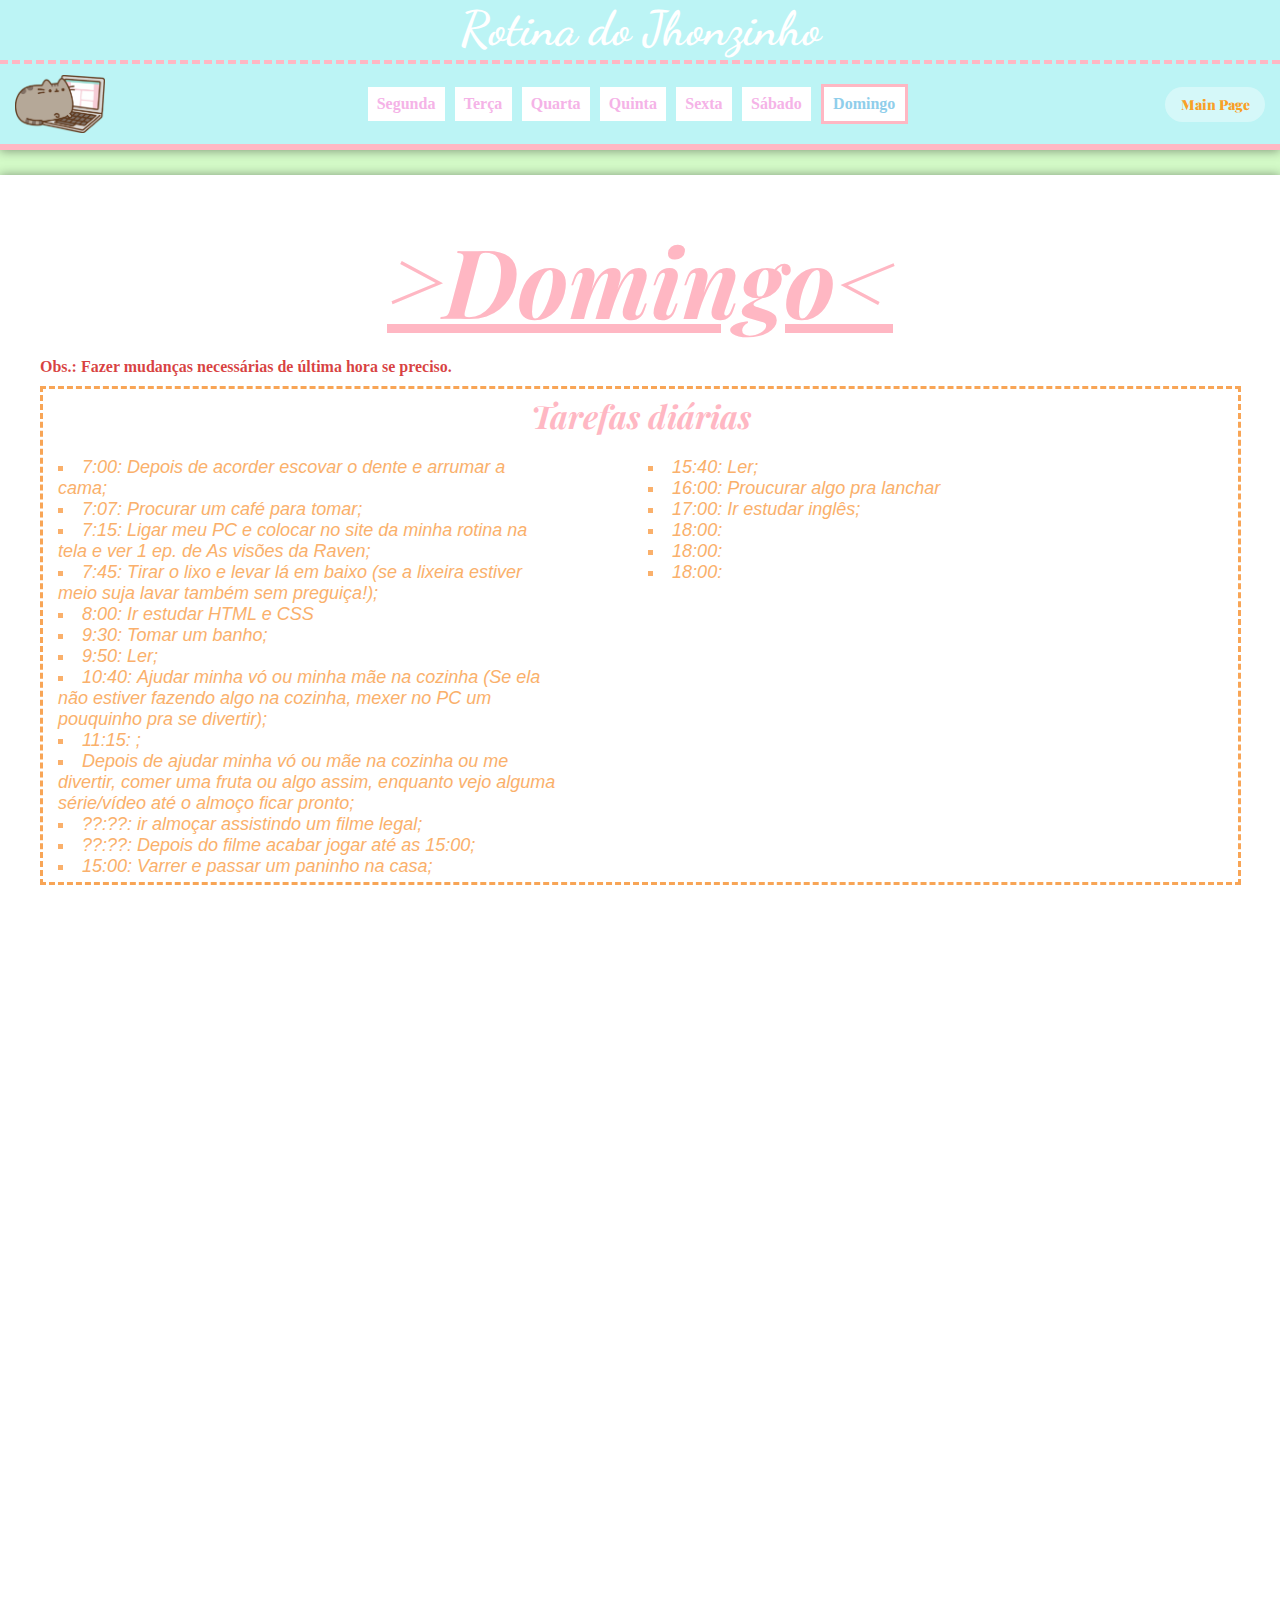
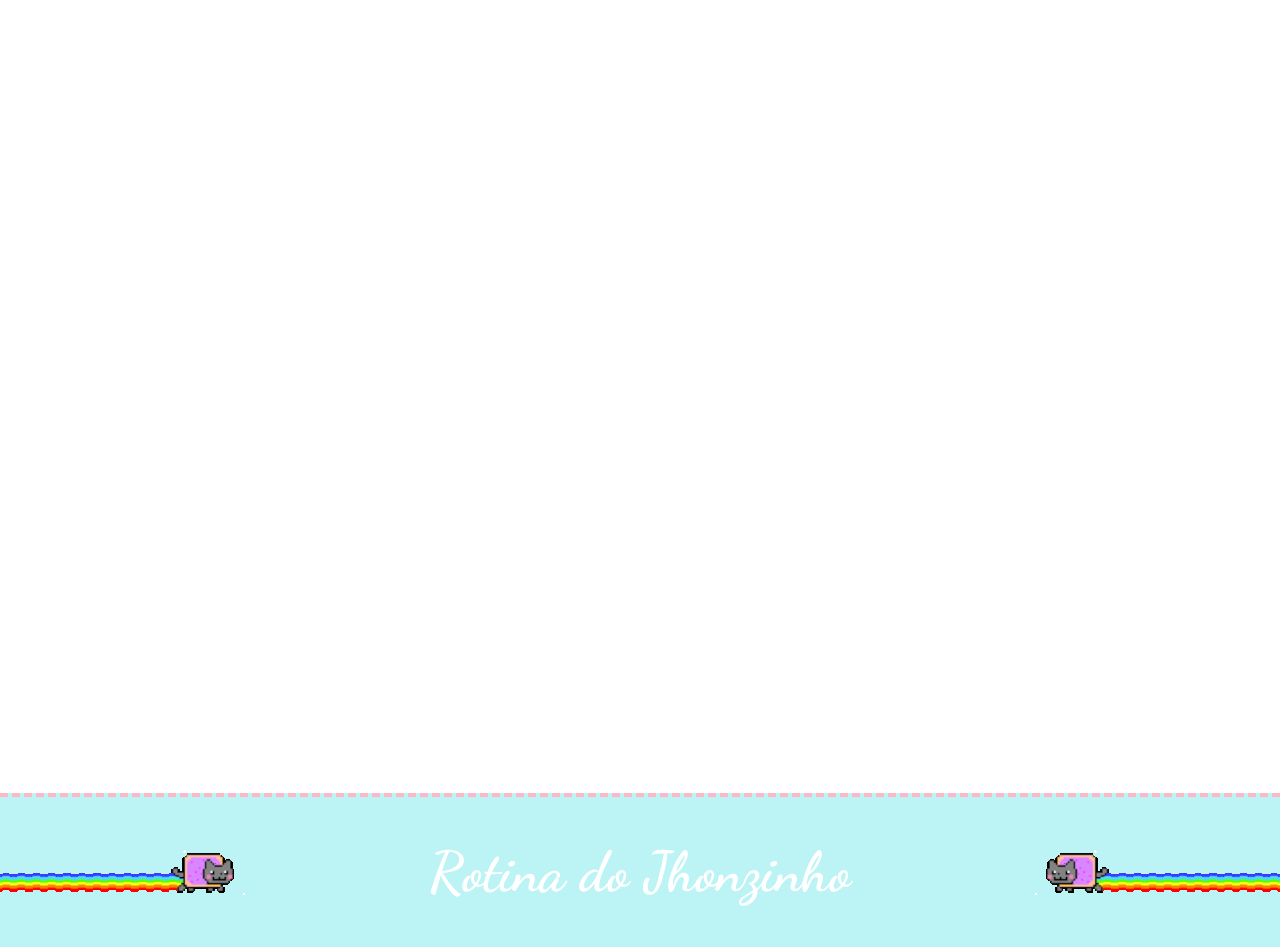
==== commit 3e974d41: "Atualizada na rotina" ====
--- a/Dias-da-semana-html/domingo.html
+++ b/Dias-da-semana-html/domingo.html
@@ -32,6 +32,7 @@
 
         <main class="main-dias-da-semana">
             <p class="dia-main">>Domingo<</p>
+            <p class="obs">Obs.: Fazer mudanças necessárias de última hora se preciso.</p>
             
             <div class="lista-de-cima">
                 <div class="tarefas-diarias">
@@ -39,28 +40,25 @@
                     <ul>
                         
                         <li class="item-primeira-lista"><strong>7:00: </strong>Depois de acorder escovar o dente e arrumar a cama;</li>
-                        <li class="item-primeira-lista"><strong>7:15: </strong>Procurar um café para tomar;</li>
-                        <li class="item-primeira-lista"><strong>7:45: </strong>Ligar meu PC e colocar no site da minha rotina na tela;</li>
-                        <li class="item-primeira-lista"><strong>8:00: </strong>Tirar o lixo e levar lá em baixo (se a lixeira estiver meio suja lavar também sem preguiça!);</li>
-                        <li class="item-primeira-lista"><strong>8:15: </strong>Tomar um banho;</li>
-                        <li class="item-primeira-lista"><strong>8:45: </strong>Ir para o PC estudar (SEM JOGAR!);</li>
-                        <li class="item-primeira-lista"><strong>10:00:</strong> Ir na laje ver a paisagem;</li>
-                        <li class="item-primeira-lista"><strong>10:10:</strong> Ajudar minha vó ou minha mãe na cozinha (Se ela não estiver fazendo algo na cozinha, mexer no PC um pouquinho pra se divertir);</li>
-                        <li class="item-primeira-lista">Depois de ajudar minha vó ou mãe na cozinha comer uma fruta ou algo assim, enquanto vejo alguma série/vídeo;</li>
-                        <li class="item-primeira-lista"><strong>11:00:</strong> Fazer produção e manutenção do meu site pessoal (Até o almoço ficar pronto);</li>
+                        <li class="item-primeira-lista"><strong>7:07: </strong>Procurar um café para tomar;</li>
+                        <li class="item-primeira-lista"><strong>7:15: </strong>Ligar meu PC e colocar no site da minha rotina na tela e ver 1 ep. de As visões da Raven;</li>
+                        <li class="item-primeira-lista"><strong>7:45: </strong>Tirar o lixo e levar lá em baixo (se a lixeira estiver meio suja lavar também sem preguiça!);</li>
+                        <li class="item-primeira-lista"><strong>8:00: </strong>Ir estudar HTML e CSS</li>
+                        <li class="item-primeira-lista"><strong>9:30: </strong>Tomar um banho;</li>
+                        <li class="item-primeira-lista"><strong>9:50: </strong>Ler;</li>
+                        <li class="item-primeira-lista"><strong>10:40: </strong>Ajudar minha vó ou minha mãe na cozinha (Se ela não estiver fazendo algo na cozinha, mexer no PC um pouquinho pra se divertir);</li>
+                        <li class="item-primeira-lista"><strong>11:15:</strong> ;</li>
+                        <li class="item-primeira-lista">Depois de ajudar minha vó ou mãe na cozinha ou me divertir, comer uma fruta ou algo assim, enquanto vejo alguma série/vídeo até o almoço ficar pronto;</li>
                         <li class="item-primeira-lista"><strong>??:??:</strong> ir almoçar assistindo um filme legal;</li>
                         <li class="item-primeira-lista"><strong>??:??:</strong> Depois do filme acabar jogar até as 15:00;</li>
                         <li class="item-primeira-lista"><strong>15:00:</strong> Varrer e passar um paninho na casa;</li>
                         <li class="item-primeira-lista"><strong>15:40:</strong> Ler;</li>
                         <li class="item-primeira-lista"><strong>16:00:</strong> Proucurar algo pra lanchar</li>
-                        <li class="item-primeira-lista"><strong>17:00:</strong> Ir estudar de novo</li>
-                        <li class="item-primeira-lista"><strong>17:00:</strong> Ir estudar de novo</li>
-                        <li class="item-primeira-lista"><strong>17:00:</strong> Ir estudar de novo</li>
-                        <li class="item-primeira-lista"><strong>17:00:</strong> Ir estudar de novo</li>
-                        <li class="item-primeira-lista"><strong>17:00:</strong> Ir estudar de novo</li>
-                        <li class="item-primeira-lista"><strong>17:00:</strong> Ir estudar de novo</li>
-                        <li class="item-primeira-lista"><strong>17:00:</strong> Ir estudar de novo</li>
-
+                        <li class="item-primeira-lista"><strong>17:00:</strong> Ir estudar inglês;</li>
+                        <li class="item-primeira-lista"><strong>18:00:</strong></li>
+                        <li class="item-primeira-lista"><strong>18:00:</strong></li>
+                        <li class="item-primeira-lista"><strong>18:00:</strong></li>
+                        
                     </ul>
                 </div>
             
--- a/Style/style-padrao.css
+++ b/Style/style-padrao.css
@@ -28,6 +28,7 @@
     max-height: 300px;
     background-color: #BCF4F5;
     border-bottom: 6px solid #FFB7C3;
+    box-shadow: 0px 1px 10px rgba(0, 0, 0, 0.384);
 }
 
 header > h1{
@@ -138,3 +139,5 @@
 
 
 
+
+
--- a/style-domingo.css
+++ b/style-domingo.css
@@ -51,6 +51,12 @@
     .dia-main{
         font-size: 4em;
     }
+}
+
+.obs{
+    color: rgba(204, 2, 2, 0.753);
+    font-weight: 900;
+    margin-top: 15px;
 }
 
 .lista-de-cima{
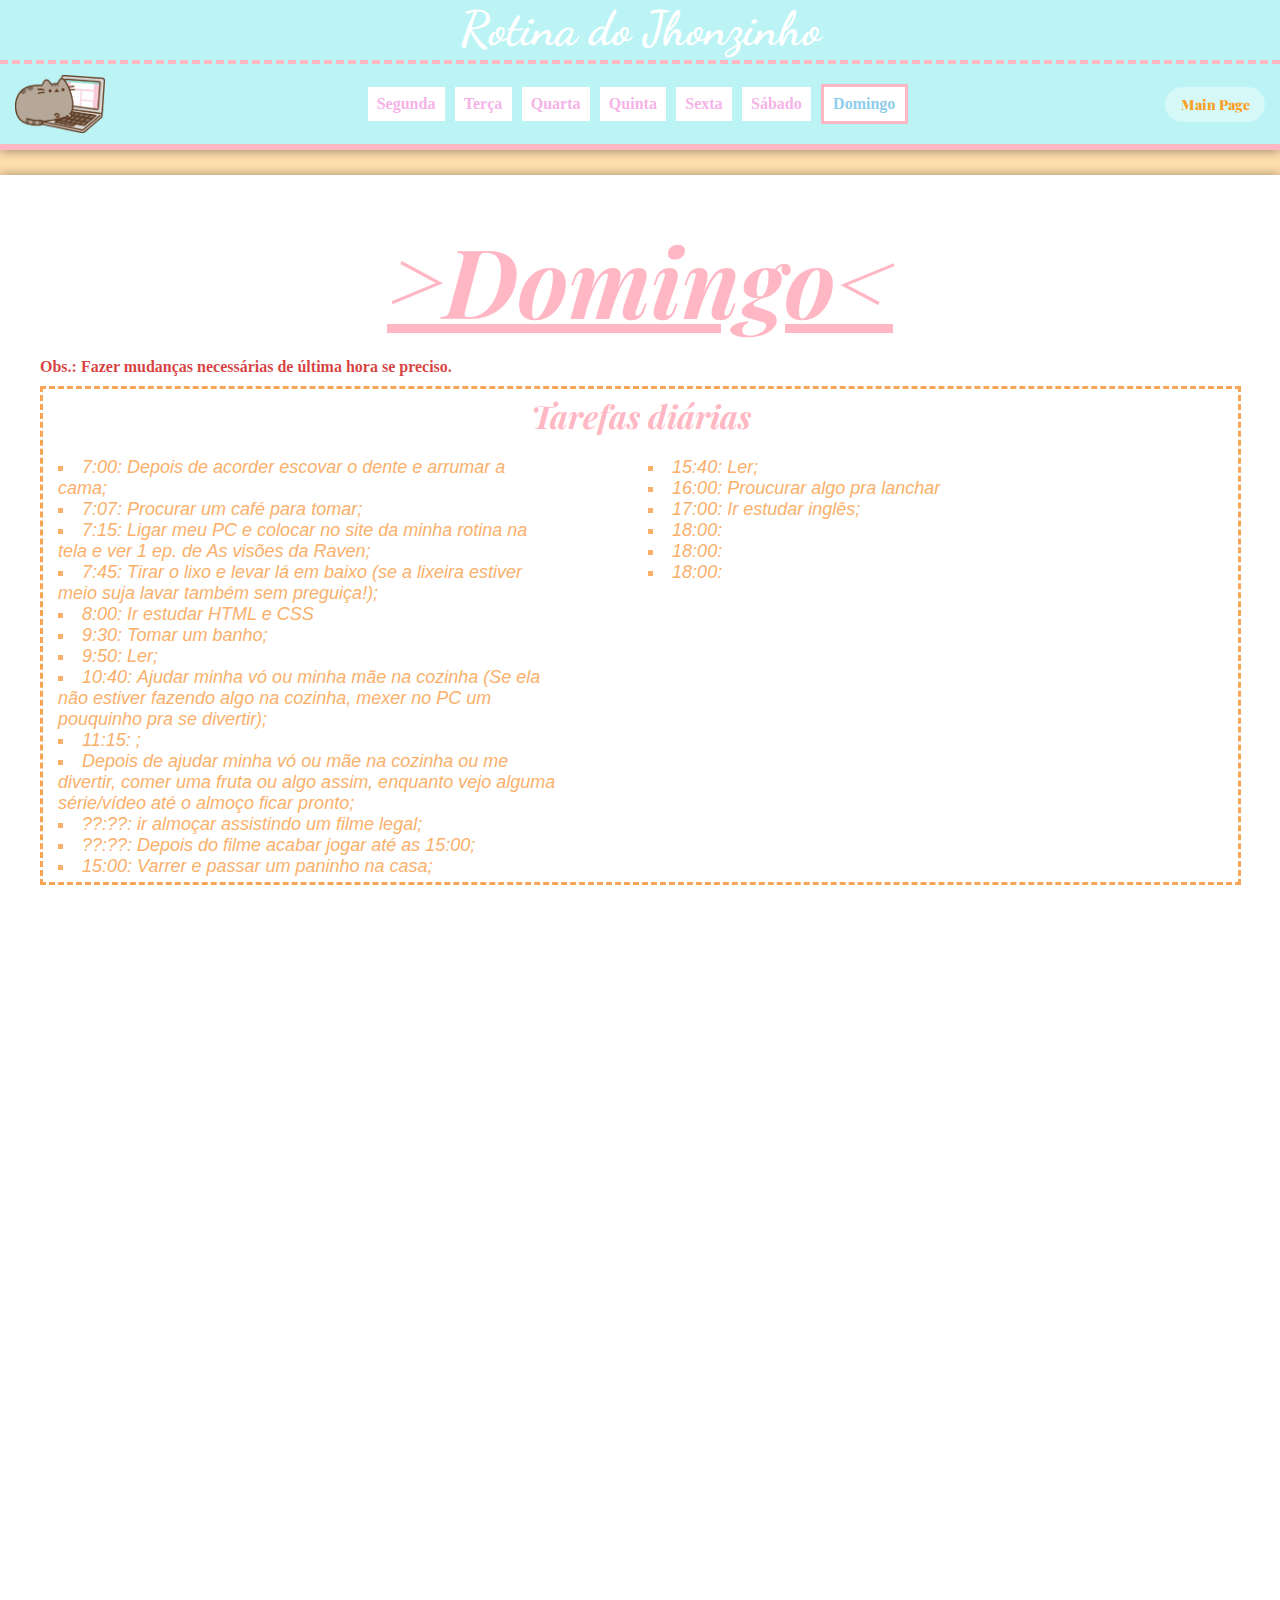
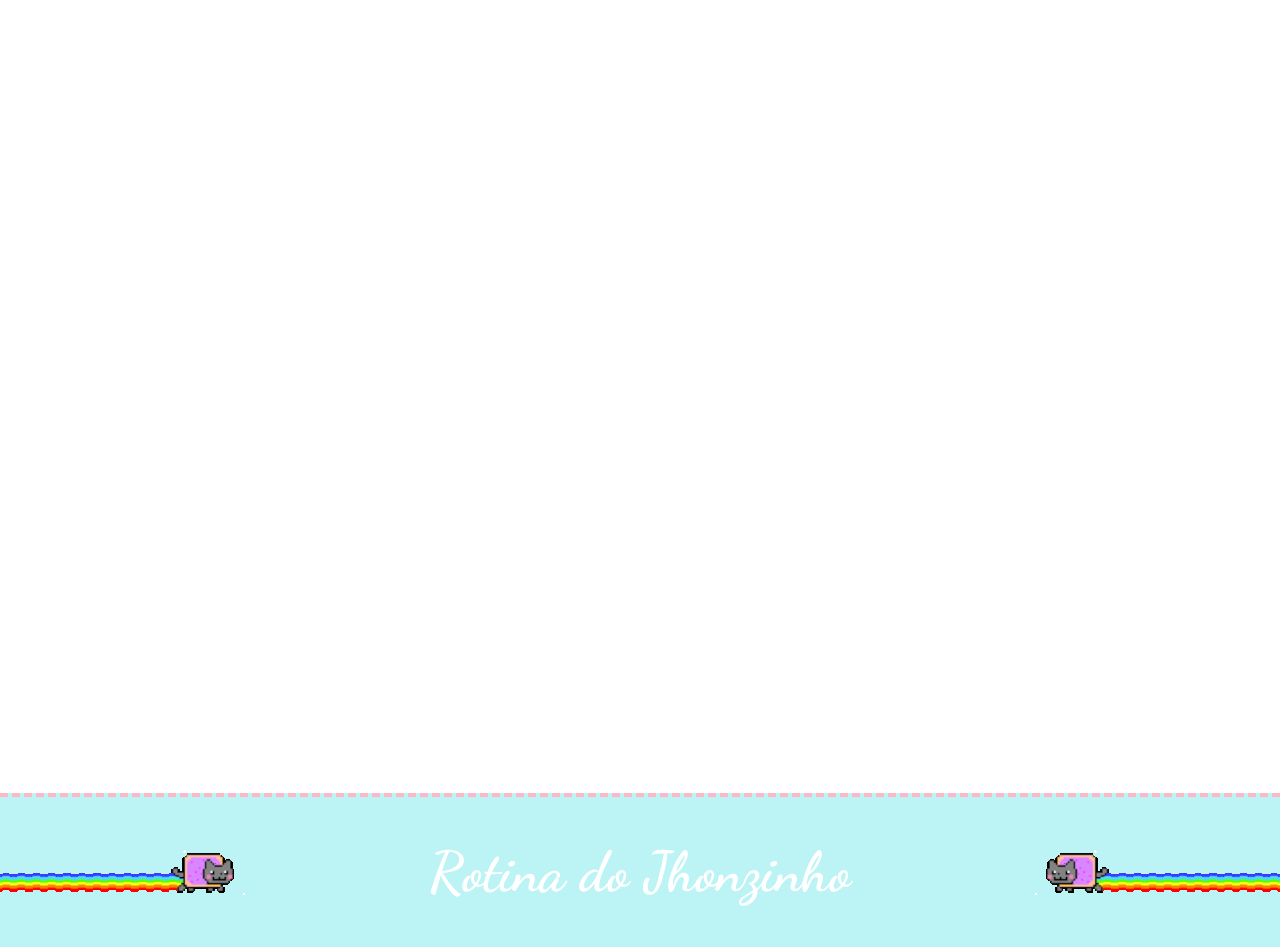
==== commit 35f0c7d5: "responsividade e correção em uma cass" ====
--- a/Dias-da-semana-html/domingo.html
+++ b/Dias-da-semana-html/domingo.html
@@ -24,7 +24,7 @@
                 <a href="domingo.html" class="domingo final-de-semana flex-grow1">Domingo</a>
             </div>
 
-            <div class="espaco-lado-esquerdo-nav">
+            <div class="espaco-lado-direito-nav">
                 <a href="../index.html">Main Page</a>
             </div>
         </nav>
--- a/Style/style-padrao.css
+++ b/Style/style-padrao.css
@@ -15,7 +15,7 @@
 }
 
 body{
-    background-color: #D3FAC7;
+    background-color: #ffdead;
 }
 
 header{
@@ -57,7 +57,13 @@
     
 }
 
-.espaco-lado-esquerdo-nav{
+@media (max-width:400px) {
+    header{
+        min-width: 400px;
+    }
+}
+
+.espaco-lado-direito-nav{
     width: 150px;
     height: 50px;
     display: flex;
--- a/style-domingo.css
+++ b/style-domingo.css
@@ -2,7 +2,7 @@
 
 
 
-.espaco-lado-esquerdo-nav{
+.espaco-lado-direito-nav{
     background-color: rgba(255, 255, 255, 0.377);
     width: 100px;
     min-width: 80px;
@@ -11,7 +11,7 @@
     margin-right: 15px;
 }
 
-.espaco-lado-esquerdo-nav > a{
+.espaco-lado-direito-nav > a{
     color: rgba(255, 145, 0, 0.87);
     text-decoration: none;
     font-weight: 900;
@@ -20,13 +20,13 @@
     font-family: 'Playfair Display';
 }
 
-.espaco-lado-esquerdo-nav:hover{
+.espaco-lado-direito-nav:hover{
     background-color: rgb(250, 250, 250);
     transition-duration: 0.3s;
 }
 
 @media (max-width: 823px){
-    .espaco-lado-esquerdo-nav {
+    .espaco-lado-direito-nav {
         margin: 0px 15px;
     }
 }
